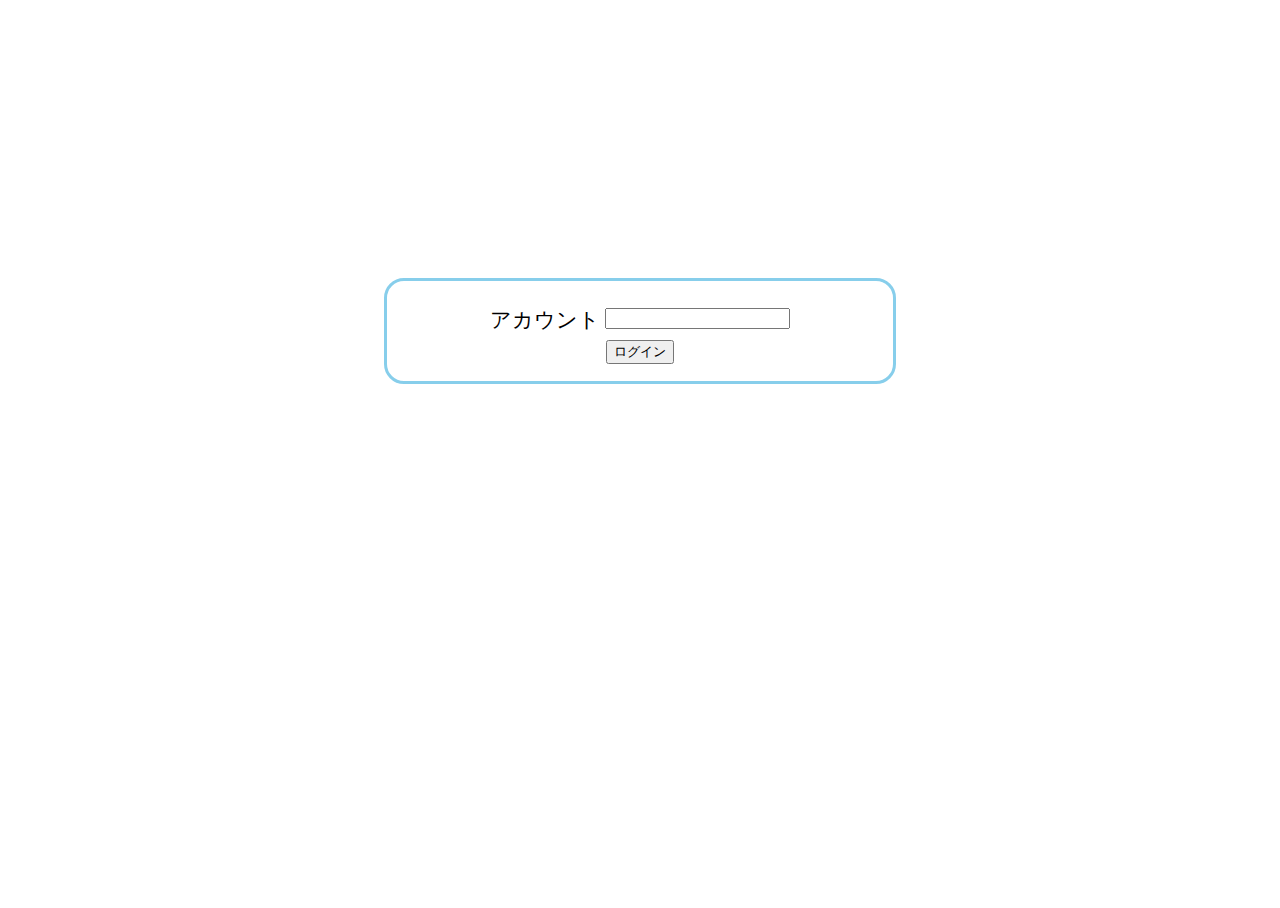
==== index.html @ 74c65eab "first commit" ====
<?xml version="1.0" encoding="utf-8"?>
<!DOCTYPE html PUBLIC "-//W3C//DTD XHTML 1.1//EN"
                      "http://www.w3.org/TR/xhtml11/DTD/xhtml11.dtd">
<html xmlns="http://www.w3.org/1999/xhtml" xml:lang="ja">
  <head>
    <meta http-equiv="Content-Type" content="text/html; charaset=UTF-8">
    <title>蔵書管理システム - ログイン</title>
    <script type="text/javascript" src="./js/lib/jquery-1.9.1.js"></script>
    <script type="text/javascript" src="./js/login.js"></script>
    <style type="text/css" id="login-css">
      html {
        height: 100%;
      }
      body {
        height: 100%;
        position: relative;
      }
      #contents {
        height: 100px;
        width: 40%;
        min-width: 300px;
        border: 3px solid skyblue;
        border-radius: 20px;
        position: relative;
        top: 30%;
        margin: auto;
        text-align: center;
        font-size: 1.3em;
      }
    </style>
  </head>
  <body>
    <div id="contents">
      <form id="login">
        <div style="margin-top: 25px; margin-bottom: 3px;">
          <span style="">アカウント</span>
          <input type="text" id="account" value="" style="vertical-align: text-top" />
        </div>
        <input type="submit" value="ログイン" />
      </form>
    </div>
  </body>
</html>
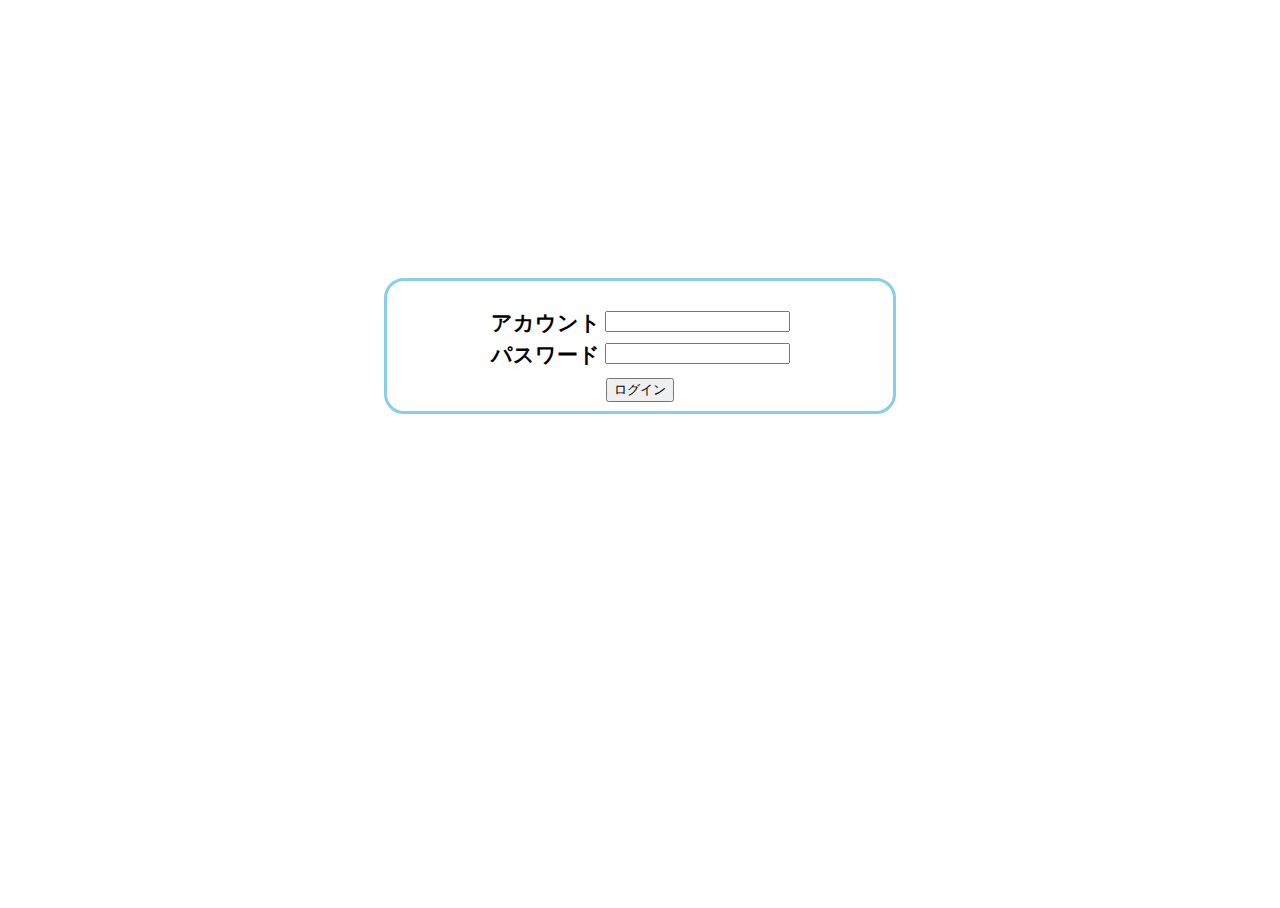
==== commit 00a0bcbb: "impl session management" ====
--- a/index.html
+++ b/index.html
@@ -16,7 +16,7 @@
         position: relative;
       }
       #contents {
-        height: 100px;
+        height: 130px;
         width: 40%;
         min-width: 300px;
         border: 3px solid skyblue;
@@ -32,10 +32,20 @@
   <body>
     <div id="contents">
       <form id="login">
-        <div style="margin-top: 25px; margin-bottom: 3px;">
-          <span style="">アカウント</span>
-          <input type="text" id="account" value="" style="vertical-align: text-top" />
-        </div>
+        <table style="margin-top: 25px; margin-bottom: 3px; margin-left: auto; margin-right: auto">
+          <tr>
+            <th>アカウント</th>
+            <td>
+              <input type="text" id="account" value="" style="vertical-align: text-top" />
+            </td>
+          </tr>
+          <tr>
+            <th>パスワード</th>
+            <td>
+              <input type="password" id="password" value="" style="vertical-align: text-top" />
+            </td>
+          </tr>
+        </table>
         <input type="submit" value="ログイン" />
       </form>
     </div>
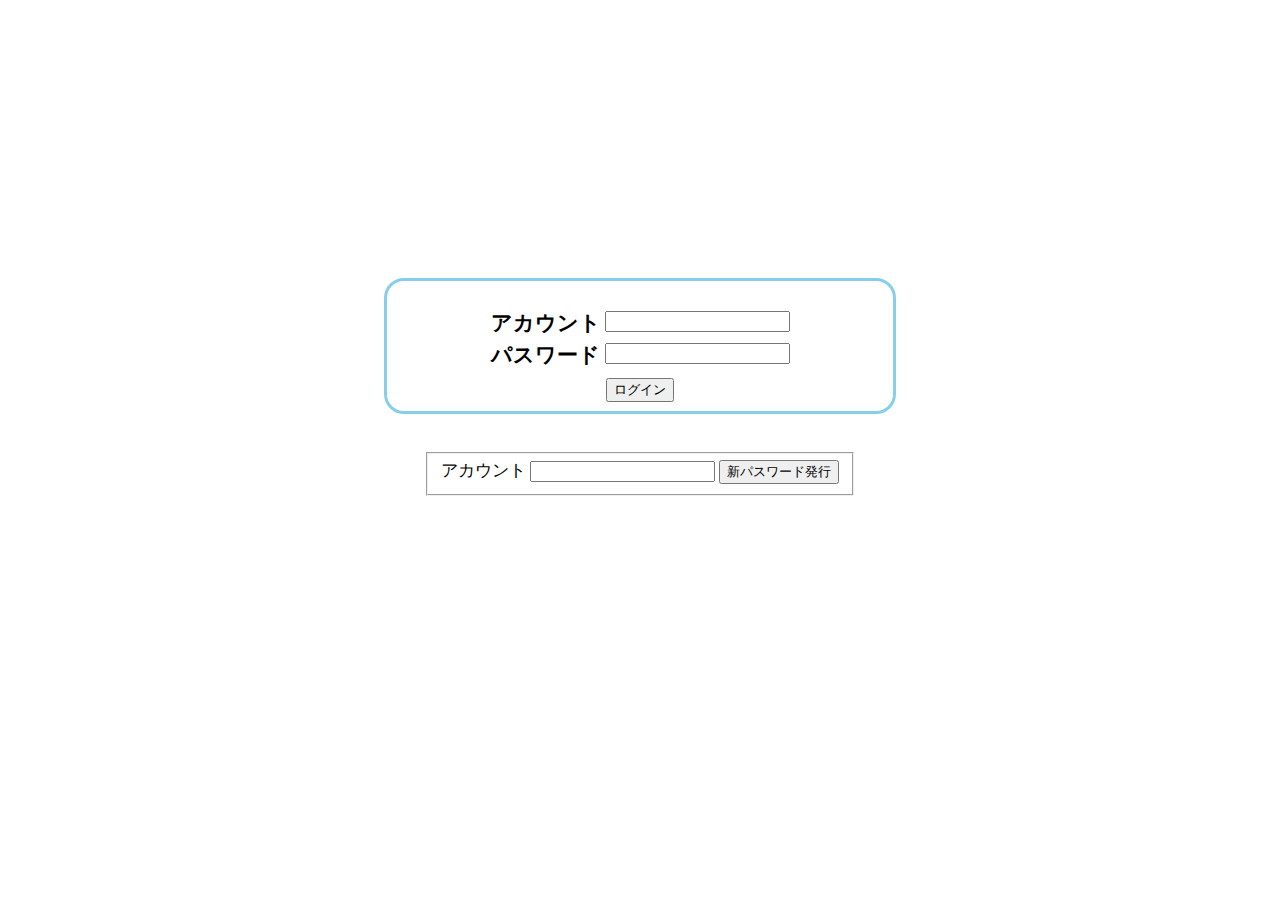
==== commit bbbdce4d: "can regenerate password" ====
--- a/index.html
+++ b/index.html
@@ -27,6 +27,15 @@
         text-align: center;
         font-size: 1.3em;
       }
+      #regen_password {
+        position: relative;
+        top: 50px;
+        font-size: 0.8em;
+      }
+      #regen_password fieldset {
+        width: 400px;
+        margin: auto;
+      }
     </style>
   </head>
   <body>
@@ -48,6 +57,14 @@
         </table>
         <input type="submit" value="ログイン" />
       </form>
+      <div id="regen_password">
+        <form method="post" action="./api/regen_password.cgi">
+          <fieldset>
+            アカウント <input type="text" name="account" value="" />
+            <input type="submit" value="新パスワード発行" />
+          </fieldset>
+        </form>
+    </div>
     </div>
   </body>
 </html>
